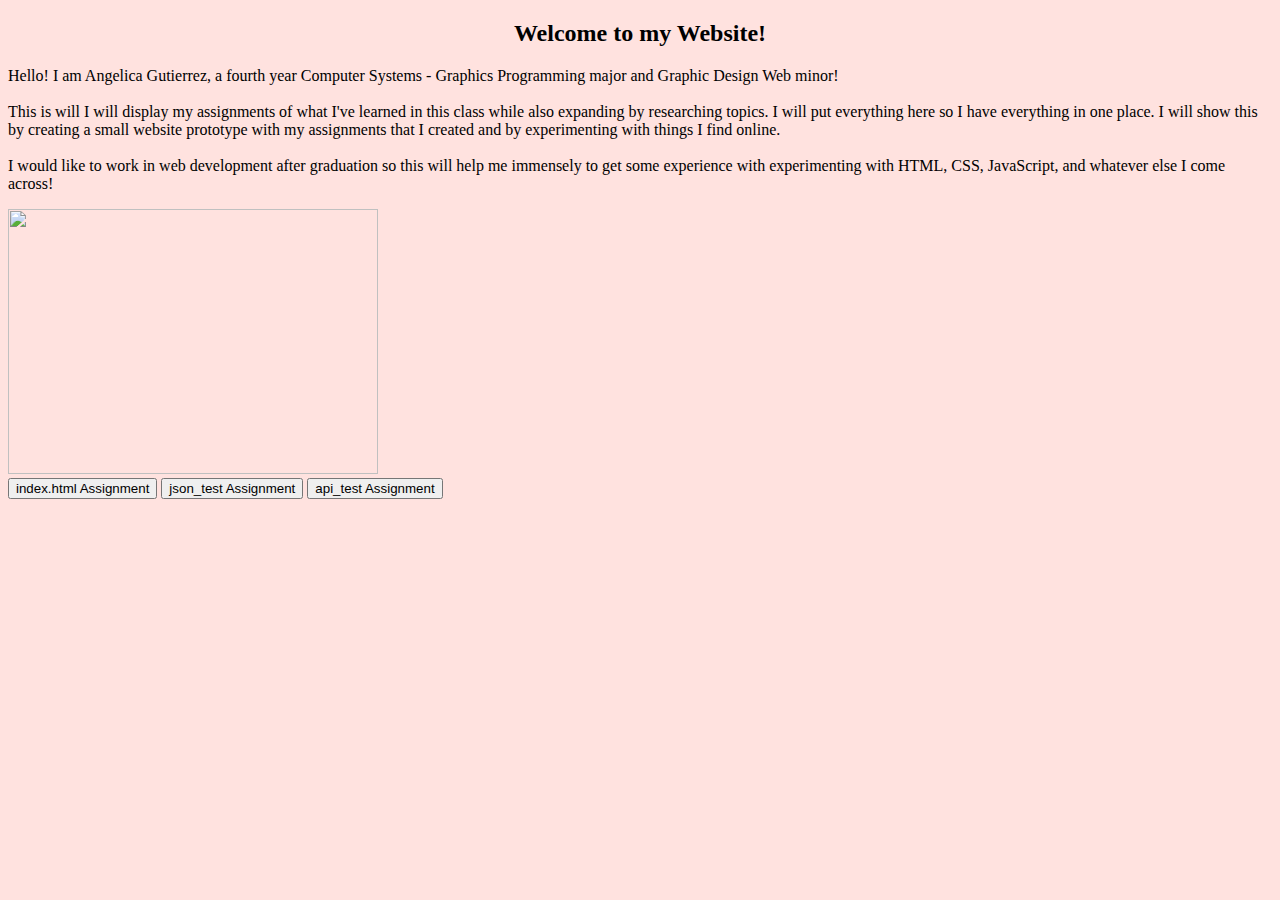
==== project.html @ f1d3ed2f "Add files via upload" ====
<!DOCTYPE html>
<html>

<head>
    <title>Project Assignment</title>
    <link rel="stylesheet" href="style.css">
</head>

<body style="background-color: rgb(255, 226, 223);">

    <section>
        <div class="box">
            <center>
                <h2> Welcome to my Website! </h2>
            </center>
        </div>
    </section>

    <div class="container">
        <div class="item">
            <p>Hello! I am Angelica Gutierrez, a fourth year Computer Systems - Graphics Programming major and Graphic
                Design
                Web minor! <br><br>This is will I will display my assignments of what I've learned in this class while
                also
                expanding by
                researching
                topics. I will put everything here so I have everything in one place. I will show this by creating a
                small
                website prototype with my assignments that I created and by experimenting with things I find online.
                <br><br>I
                would like to work in web development after graduation so this will help me immensely to get some
                experience with experimenting with HTML, CSS, JavaScript, and whatever else I come across! </p>
        </div>
        <div class="item">
            <img src="images/computer.png" width="370" height="265">
        </div>
    </div>

    <button class="button">index.html Assignment</button>
    <button class="button2">json_test Assignment</button>
    <button class="button3">api_test Assignment</button>
</body>

</html>
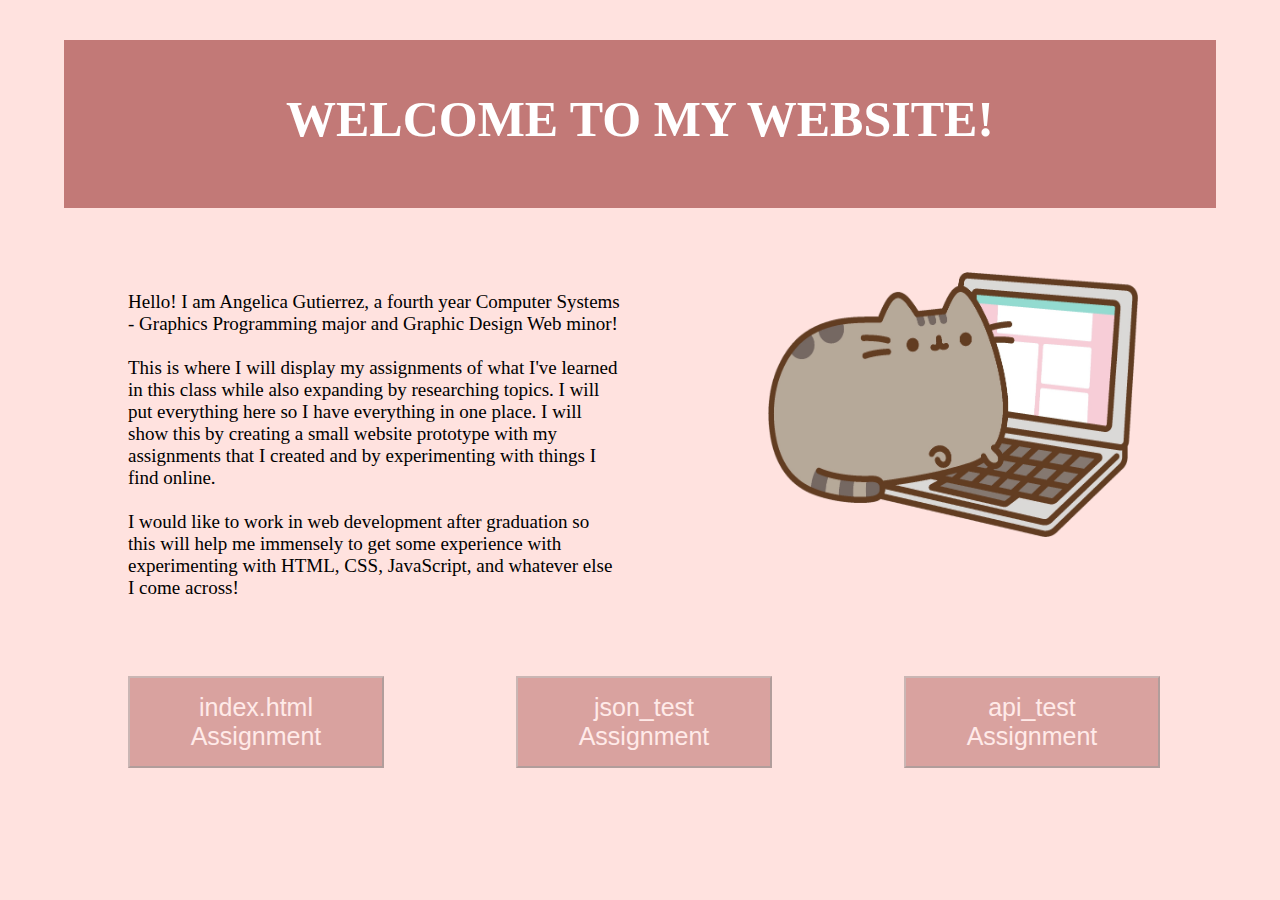
==== commit 371dab45: "Update project.html" ====
--- a/project.html
+++ b/project.html
@@ -20,7 +20,7 @@
         <div class="item">
             <p>Hello! I am Angelica Gutierrez, a fourth year Computer Systems - Graphics Programming major and Graphic
                 Design
-                Web minor! <br><br>This is will I will display my assignments of what I've learned in this class while
+                Web minor! <br><br>This is where I will display my assignments of what I've learned in this class while
                 also
                 expanding by
                 researching
@@ -40,5 +40,5 @@
     <button class="button2">json_test Assignment</button>
     <button class="button3">api_test Assignment</button>
 </body>
-
-</html>+ 
+</html>
--- a/style.css
+++ b/style.css
@@ -0,0 +1,61 @@
+body{
+    margin: 0;
+    padding: 0;
+}
+
+section{
+    width: 90%;
+    margin-left: 5%;
+    margin-top: 40px;
+    background: rgba(133, 16, 16, 0.5);
+}
+
+.box{
+    position: relative;
+    padding:50px;
+
+}
+
+.box h2{
+    margin: 0 0 10px;
+    padding: 0;
+    font-size: 50px;
+    text-transform: uppercase;
+    color:rgb(255, 255, 255);
+}
+
+.container{
+    display: flex;
+}
+
+.item{
+    margin: 20px;
+    font-size:19px;
+    margin-left: 10%;
+    width:50%;
+    margin-top: 5%;
+}
+
+.button,
+.button2,
+.button3 {
+    background-color: rgb(133, 16, 16);
+    color: white;
+    padding: 15px 15px;
+    margin-left: 10%;
+    width:20%;
+    margin-top: 3%;
+    text-align: center;
+    -webkit-transition-duration: 0.4s;
+    transition-duration: 0.4s;
+    text-decoration: none;
+    font-size: 25px;
+    cursor: pointer;
+    opacity: 0.3;
+ }
+
+ .button:hover,
+ .button2:hover,
+ .button3:hover {
+   opacity: 1;
+ }
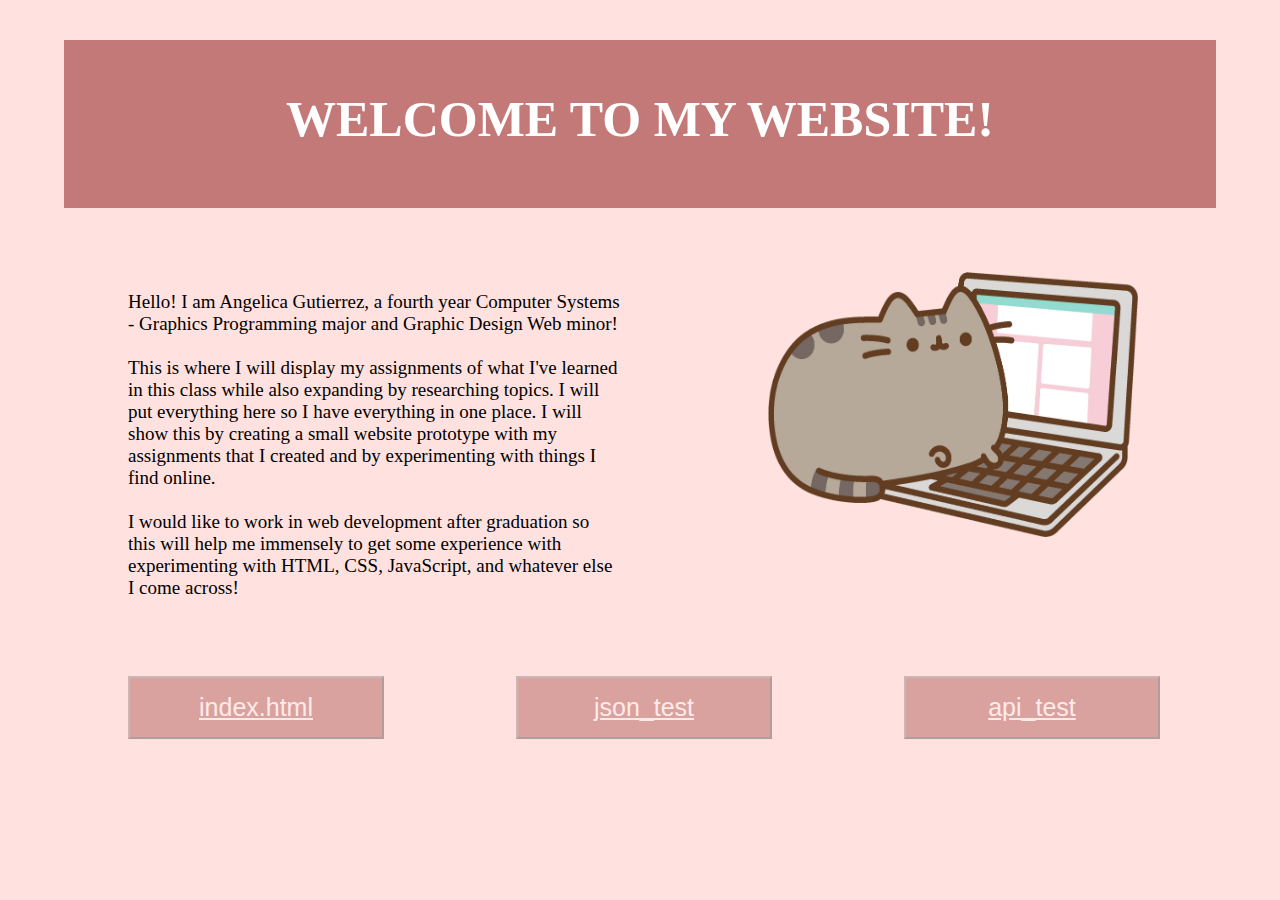
==== commit 75d6482b: "connect pages to work" ====
--- a/project.html
+++ b/project.html
@@ -36,9 +36,10 @@
         </div>
     </div>
 
-    <button class="button">index.html Assignment</button>
-    <button class="button2">json_test Assignment</button>
-    <button class="button3">api_test Assignment</button>
+    <button class="button"><a style="color: rgb(255, 255, 255);" href="index.html">index.html</a></button>
+    <button class="button2"><a style="color: rgb(255, 255, 255);" href="json_test.html">json_test </a></button>
+    <button class="button3"><a style="color: rgb(255, 255, 255);" href="api_test.html">api_test </a></button>
+    
 </body>
  
 </html>
